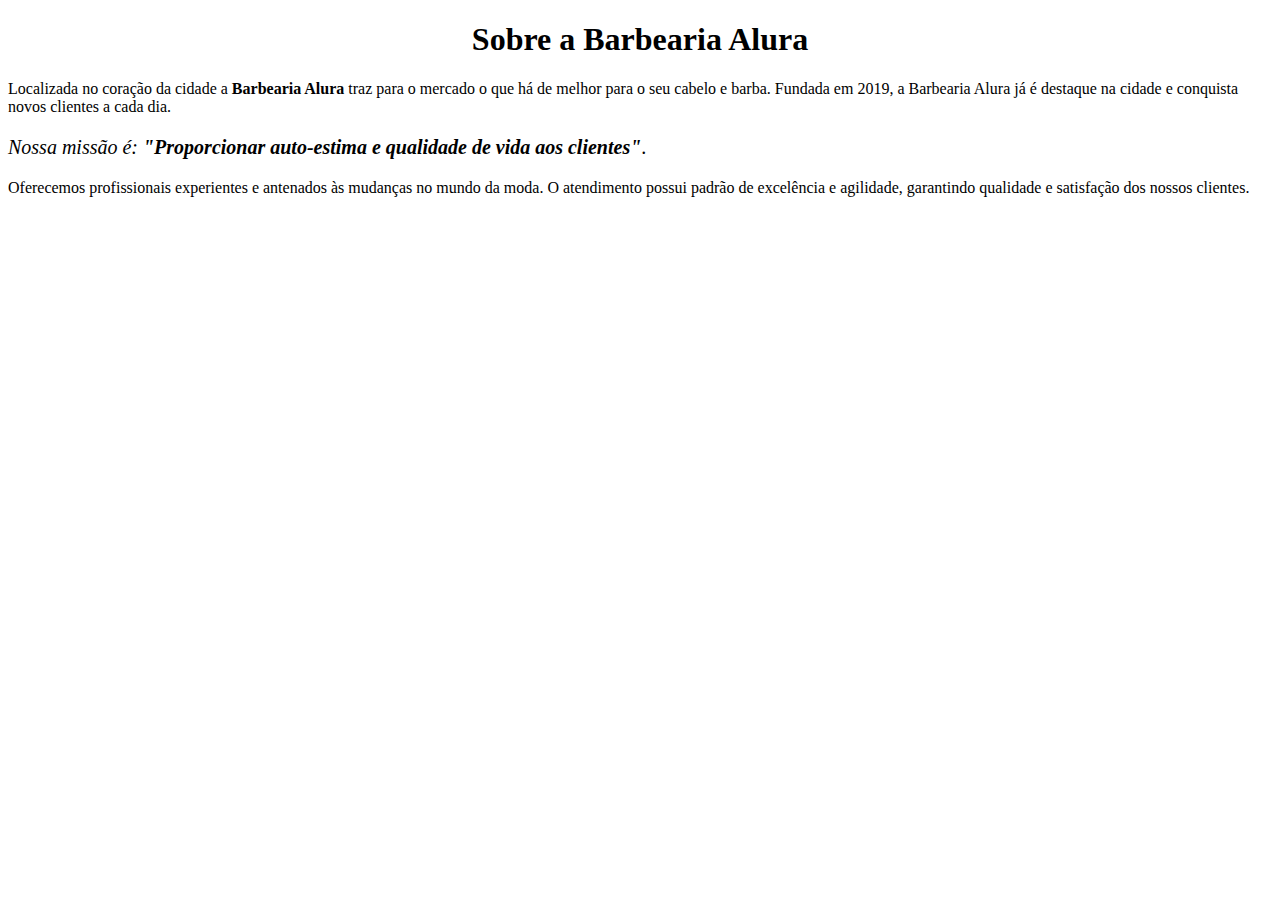
==== index/index.html @ 38129912 "Treinando HTML e CSS" ====
<!DOCTYPE html>
<html lang="pt-br">
    <head>
        <meta charset="UTF-8">
        <title>Barbearia Alura</title>
        <link rel="stylesheet" href="style.css">

    </head>
    <body>
        <h1 style="text-align: center;">Sobre a Barbearia Alura</h1>

        <p >Localizada no coração da cidade a <strong>Barbearia Alura</strong> traz para o mercado o que há de melhor para o seu cabelo e barba. Fundada em 2019, a Barbearia Alura já é destaque na cidade e conquista novos clientes a cada dia.</p>
    
        <p style="font-size: 20px;"><em>Nossa missão é: <strong>"Proporcionar auto-estima e qualidade de vida aos clientes"</strong></em>.</p>
    
        <p>Oferecemos profissionais experientes e antenados às mudanças no mundo da moda. O atendimento possui padrão de excelência e agilidade, garantindo qualidade e satisfação dos nossos clientes.</p>
    </body>
 
</html>
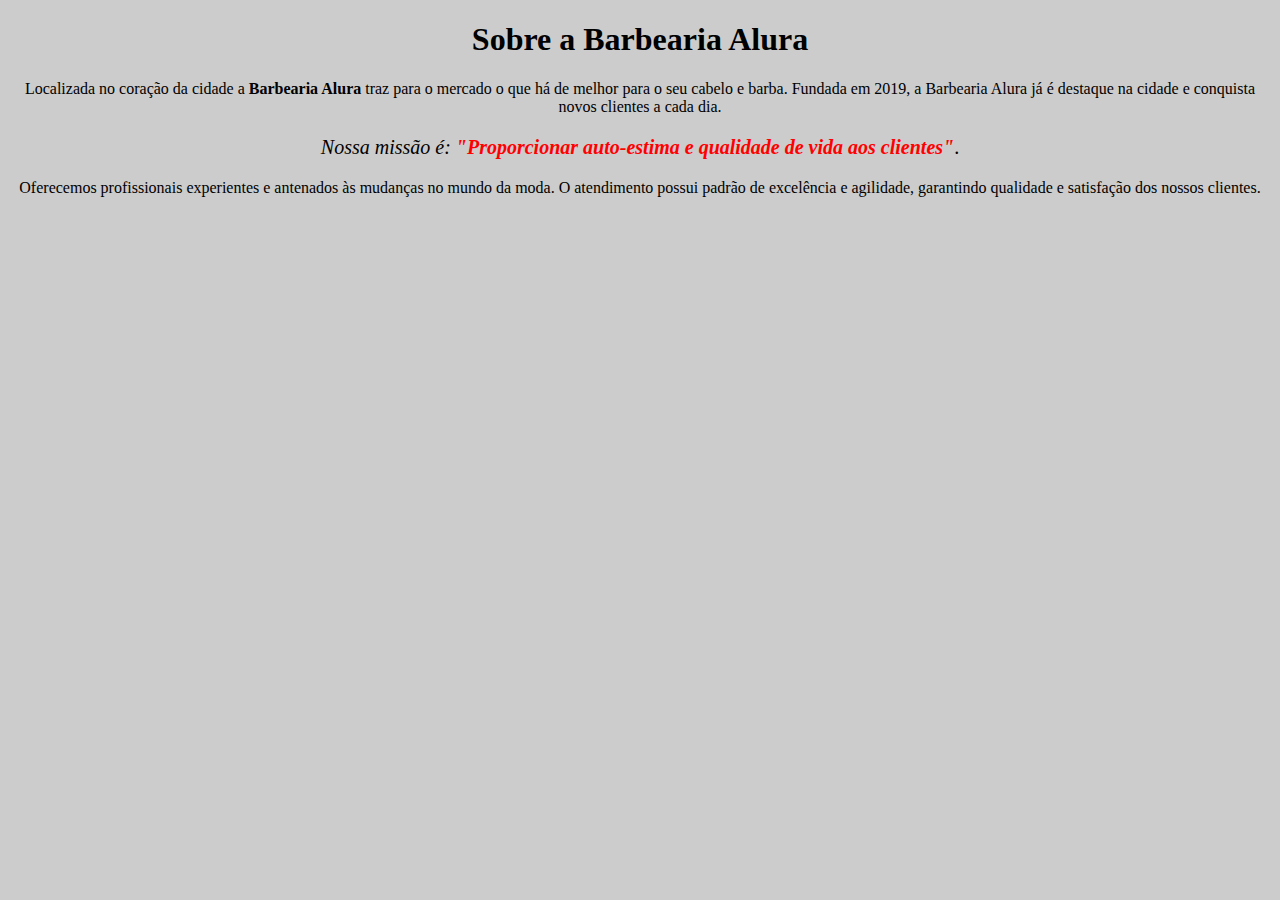
==== commit 2f2d7ec0: "organizando" ====
--- a/index/index.html
+++ b/index/index.html
@@ -7,7 +7,7 @@
 
     </head>
     <body>
-        <h1 style="text-align: center;">Sobre a Barbearia Alura</h1>
+        <h1>Sobre a Barbearia Alura</h1>
 
         <p >Localizada no coração da cidade a <strong>Barbearia Alura</strong> traz para o mercado o que há de melhor para o seu cabelo e barba. Fundada em 2019, a Barbearia Alura já é destaque na cidade e conquista novos clientes a cada dia.</p>
     
--- a/index/style.css
+++ b/index/style.css
@@ -0,0 +1,16 @@
+body {
+    background: #CCCCCC;
+}
+
+h1 {
+    text-align: center;
+}
+
+P {
+    text-align: center;
+    
+}
+
+ em strong {
+    color: #FF0000;
+}
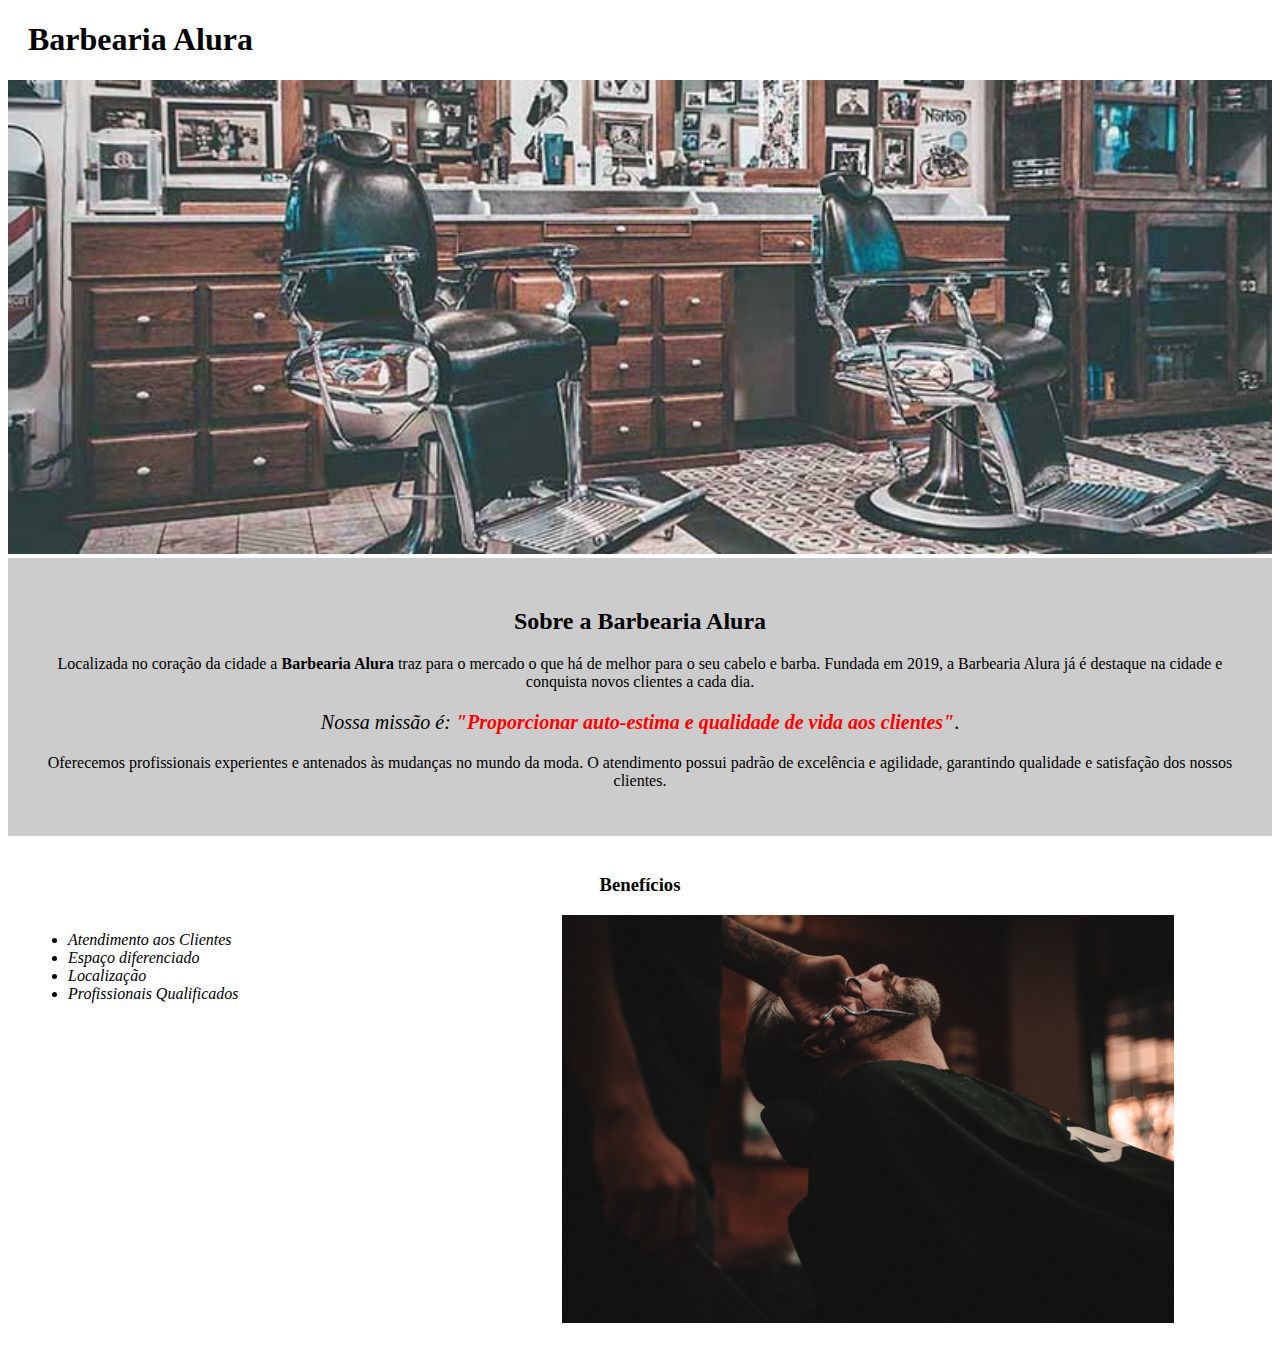
==== commit 07bf681c: "Finalizando o treinamento" ====
--- a/index/index.html
+++ b/index/index.html
@@ -4,16 +4,34 @@
         <meta charset="UTF-8">
         <title>Barbearia Alura</title>
         <link rel="stylesheet" href="style.css">
+    </head>
 
-    </head>
     <body>
-        <h1>Sobre a Barbearia Alura</h1>
+        
+        <header>
+            <h1 class="tituloPrincipal">Barbearia Alura</h1>
+        </header>
+        
+        <img id="banner" src="banner.jpg">
+        
+        <div class="principal">
+            <h2 class="tituloCentralizado">Sobre a Barbearia Alura</h2>
+            <p >Localizada no coração da cidade a <strong>Barbearia Alura</strong> traz para o mercado o que há de melhor para o seu cabelo e barba. Fundada em 2019, a Barbearia Alura já é destaque na cidade e conquista novos clientes a cada dia.</p>
+            <p id="missao"><em>Nossa missão é: <strong>"Proporcionar auto-estima e qualidade de vida aos clientes"</strong></em>.</p>
+            <p>Oferecemos profissionais experientes e antenados às mudanças no mundo da moda. O atendimento possui padrão de excelência e agilidade, garantindo qualidade e satisfação dos nossos clientes.</p>
+        </div>
 
-        <p >Localizada no coração da cidade a <strong>Barbearia Alura</strong> traz para o mercado o que há de melhor para o seu cabelo e barba. Fundada em 2019, a Barbearia Alura já é destaque na cidade e conquista novos clientes a cada dia.</p>
-    
-        <p style="font-size: 20px;"><em>Nossa missão é: <strong>"Proporcionar auto-estima e qualidade de vida aos clientes"</strong></em>.</p>
-    
-        <p>Oferecemos profissionais experientes e antenados às mudanças no mundo da moda. O atendimento possui padrão de excelência e agilidade, garantindo qualidade e satisfação dos nossos clientes.</p>
+        <div class="beneficios">
+            <h3 class="tituloCentralizado">Benefícios</h3>
+            <ul>
+                <li class="itens">Atendimento aos Clientes</li>
+                <li class="itens">Espaço diferenciado</li>
+                <li class="itens">Localização</li>
+                <li class="itens">Profissionais Qualificados</li>
+            </ul>
+
+            <img src="beneficios.jpg" class="imagemBeneficios">
+        </div>
     </body>
  
 </html>--- a/index/style.css
+++ b/index/style.css
@@ -1,16 +1,52 @@
 body {
-    background: #CCCCCC;
+   
 }
 
-h1 {
+#banner {
+    width: 100%;
+}
+
+.principal {
+    background: #CCCCCC;
+    padding: 30px;
+}
+
+.tituloPrincipal {
+    padding-left: 20px;
+}
+
+.tituloCentralizado {
     text-align: center;
 }
 
 P {
     text-align: center;
-    
 }
 
+#missao {
+    font-size: 20px;
+}
  em strong {
     color: #FF0000;
 }
+
+.itens {
+    font-style: italic
+}
+
+.beneficios {
+    background: #FFFFFF;
+    padding: 20px;
+}
+
+
+ul {
+    display: inline-block;
+    vertical-align: top;
+    width: 20%;
+    margin-right: 20%;
+}
+
+.imagemBeneficios {
+    width: 50%;
+}
